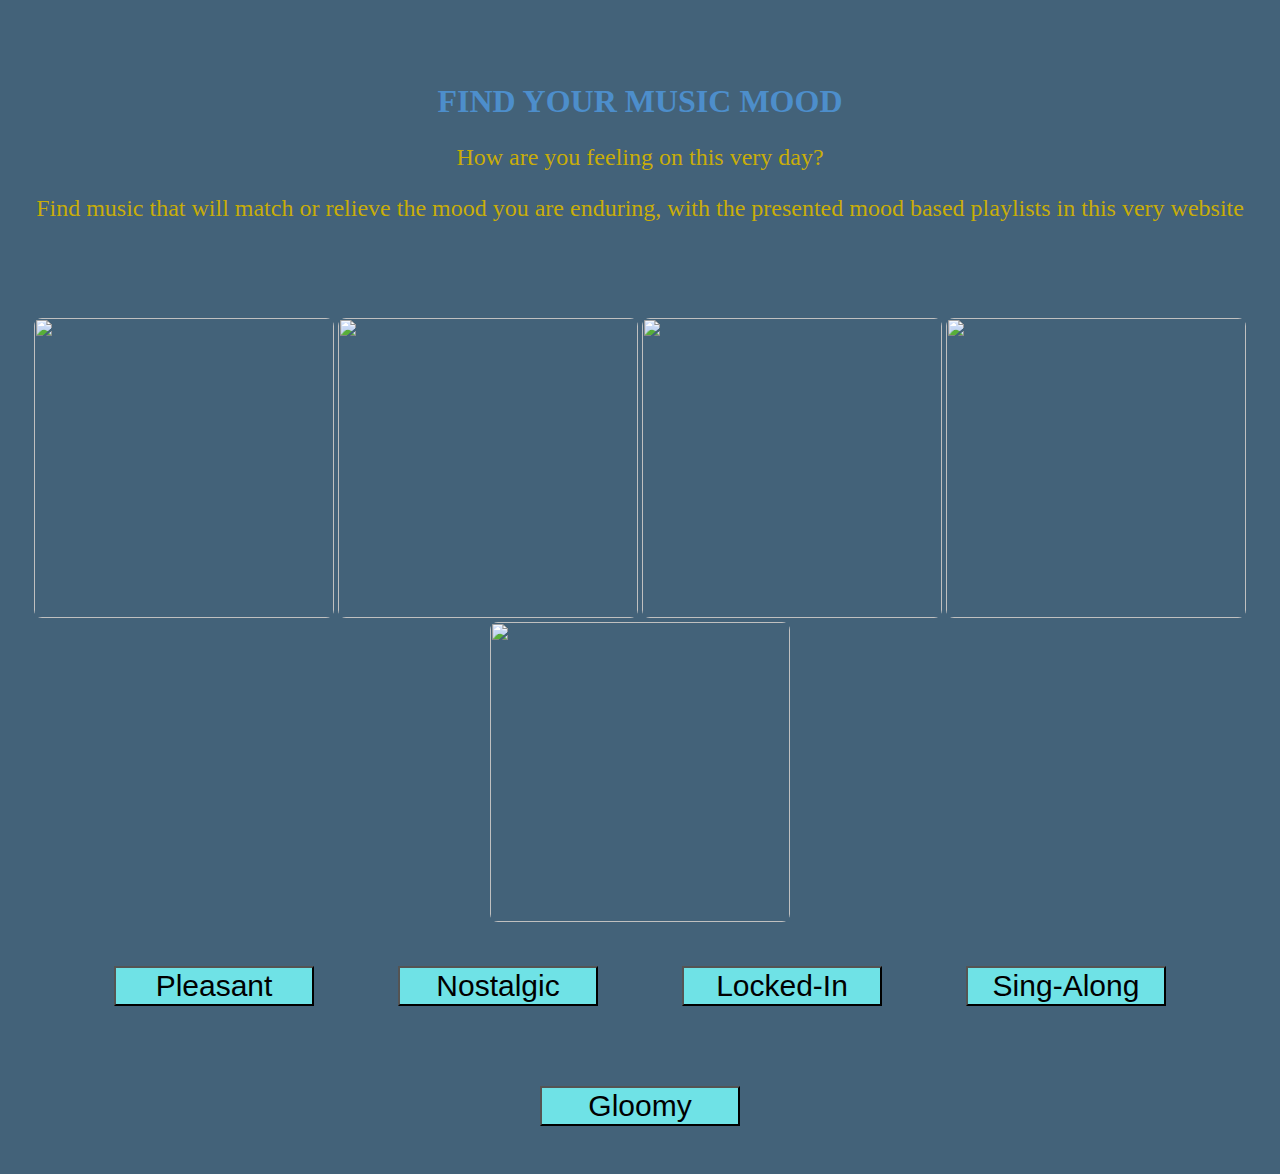
==== index.html @ 0690734e "Update index.html" ====
<!DOCTYPE HTML>
<html>
  <head>
<title>FIND YOUR MUSIC MOOD</title>
  <link href="mystyle.css" rel="stylesheet" type="text/css"/>
  <script src="myscript.js"></script>
  
  <style>
    h1 {color: rgb(77, 142, 203)}

#p3 {    
  font-size: x-large;    
}
p {text-align: center;}
button {text-align: center;}
  </style>
  </head>

  <br><br>
  <br>
  <body style="background-color: rgb(67, 98, 121);">
    <h1 style="text-align:center;">FIND YOUR MUSIC MOOD </h1>
<center>
    <p id="p3" style="color:rgba(210, 178, 0, 0.949)">How are you feeling on this very day?</p> 
    <p id="p3" style="color:rgba(210, 178, 0, 0.949)">Find music that will match or relieve the mood you are enduring, with the presented mood based playlists in this very website</p>
</center>
<br>
<br>
<br>
<br>
<center>
<img src="https://st.depositphotos.com/4058993/60405/i/450/depositphotos_604056392-stock-photo-happy-faces-ball-yellow-background.jpg">
<img src="https://images.newscientist.com/wp-content/uploads/2021/05/25160442/gettyimages-129714169_web.jpg">
<img src="https://api.time.com/wp-content/uploads/2014/06/lebron-james-nba-finals.jpg">
<img src="https://www.creativefabrica.com/wp-content/uploads/2022/12/31/1672521170/Easter-Eggs-Singing-Karaoke-Cartoon-580x386.jpg">
<img src="https://images-wixmp-ed30a86b8c4ca887773594c2.wixmp.com/f/61c280f0-6c35-4f2b-9ffb-f2a71f1c651e/dgf7ka7-83f0a7fb-b666-4249-9c1a-9cd49051f99b.png/v1/fill/w_652,h_674,q_80,strp/sad_snoopy_by_bradsnoopy97_dgf7ka7-fullview.jpg?token=eyJ0eXAiOiJKV1QiLCJhbGciOiJIUzI1NiJ9.[base64].xP0fg5jne5xFncyH8XB-aZBj38paDPbFbGVUXYxSZVY">
</center>

    
<center>
<button onclick="window.location.href='pleasant.html'" align = 'center'>Pleasant</button>
<button onclick="window.location.href='nostalgic.html'" align = 'center'>Nostalgic</button>
<button onclick="window.location.href='locked.html'" align = 'center'>Locked-In</button>
<button onclick="window.location.href='sing-along.html'" align = 'center'>Sing-Along</button>
<button onclick="window.location.href='gloomy.html'" align = 'center'>Gloomy</button>
</center>



  
</body>    
</html>
---- mystyle.css ----
body {
    background-image: url("");
    body {background-color: 
}

button {
    background-color: rgb(111, 226, 230);
    width: 200px;
    margin: 40px;
    font-size: 30px;
}


img {
    border-radius: 8px;
    width: 300px;
    height: 300px;
}
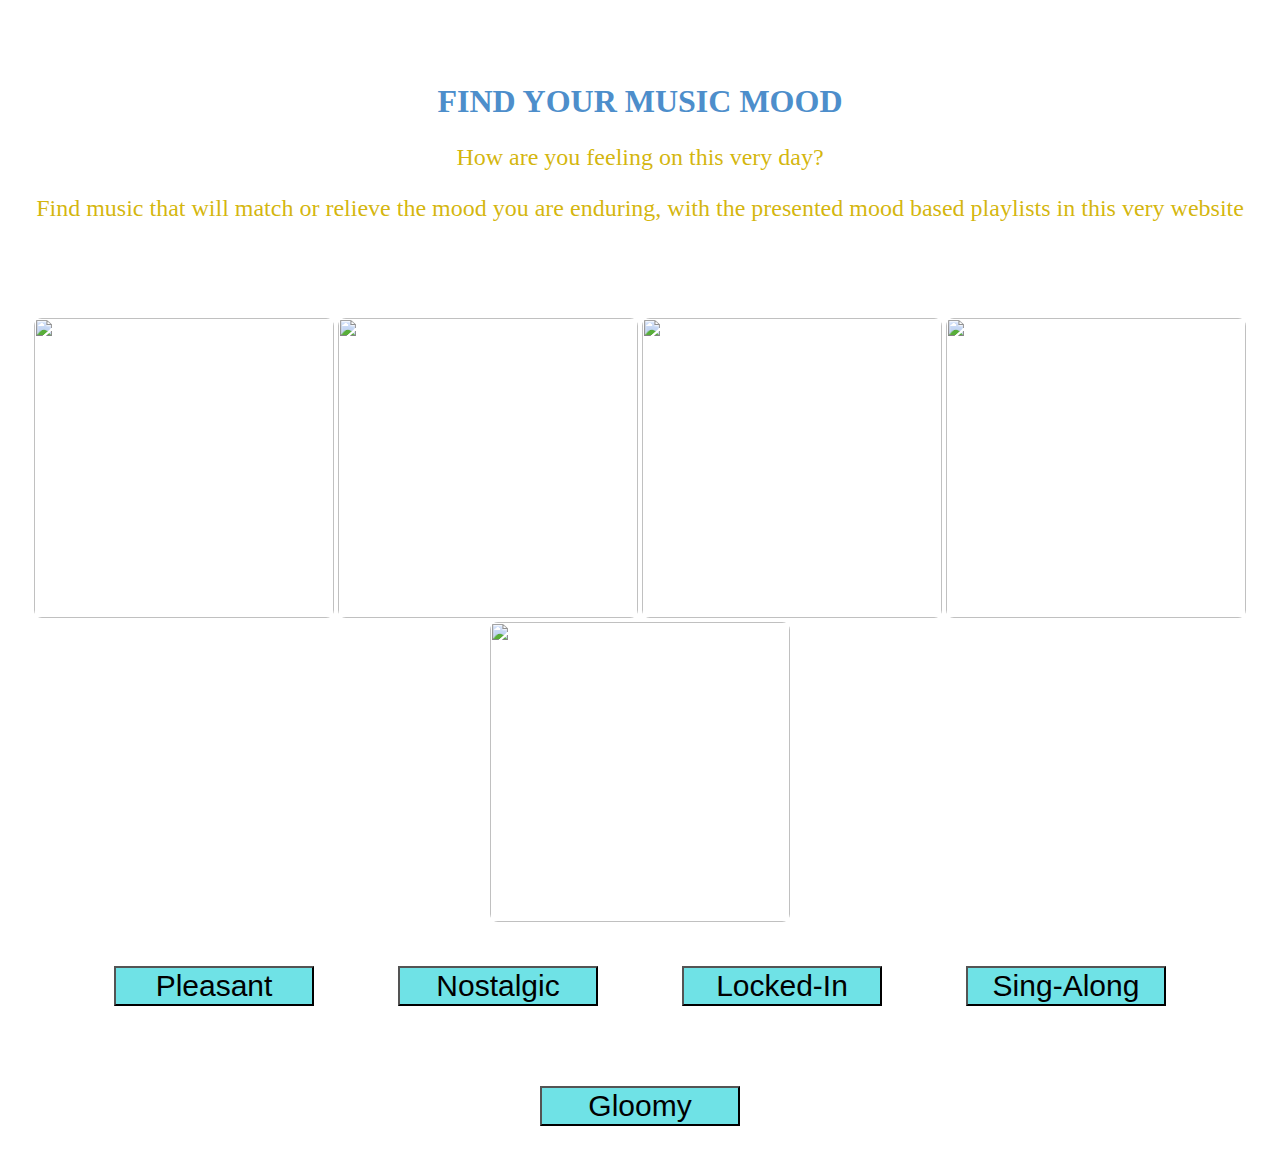
==== commit 98aa93e9: "Update index.html" ====
--- a/index.html
+++ b/index.html
@@ -18,7 +18,7 @@
 
   <br><br>
   <br>
-  <body style="background-color: rgb(67, 98, 121);">
+ 
     <h1 style="text-align:center;">FIND YOUR MUSIC MOOD </h1>
 <center>
     <p id="p3" style="color:rgba(210, 178, 0, 0.949)">How are you feeling on this very day?</p> 
--- a/mystyle.css
+++ b/mystyle.css
@@ -16,6 +16,19 @@
     width: 300px;
     height: 300px;
 }
+
+body {
+    background:linear-gradient(-45deg, #ff9a9e, #ffad0c4, #fad0c4, #ff9a9e);
+    background-size: 400% 400%;
+    animation: gradientBackground 15s ease infinite;
+}
+
+@keyframes gradientBackground {
+    0% {background-position: 0% 50%;}
+    50% {background-position: 100% 50%;}
+    100% {background-position: 0% 50%;}
+}
+    
 
 
 
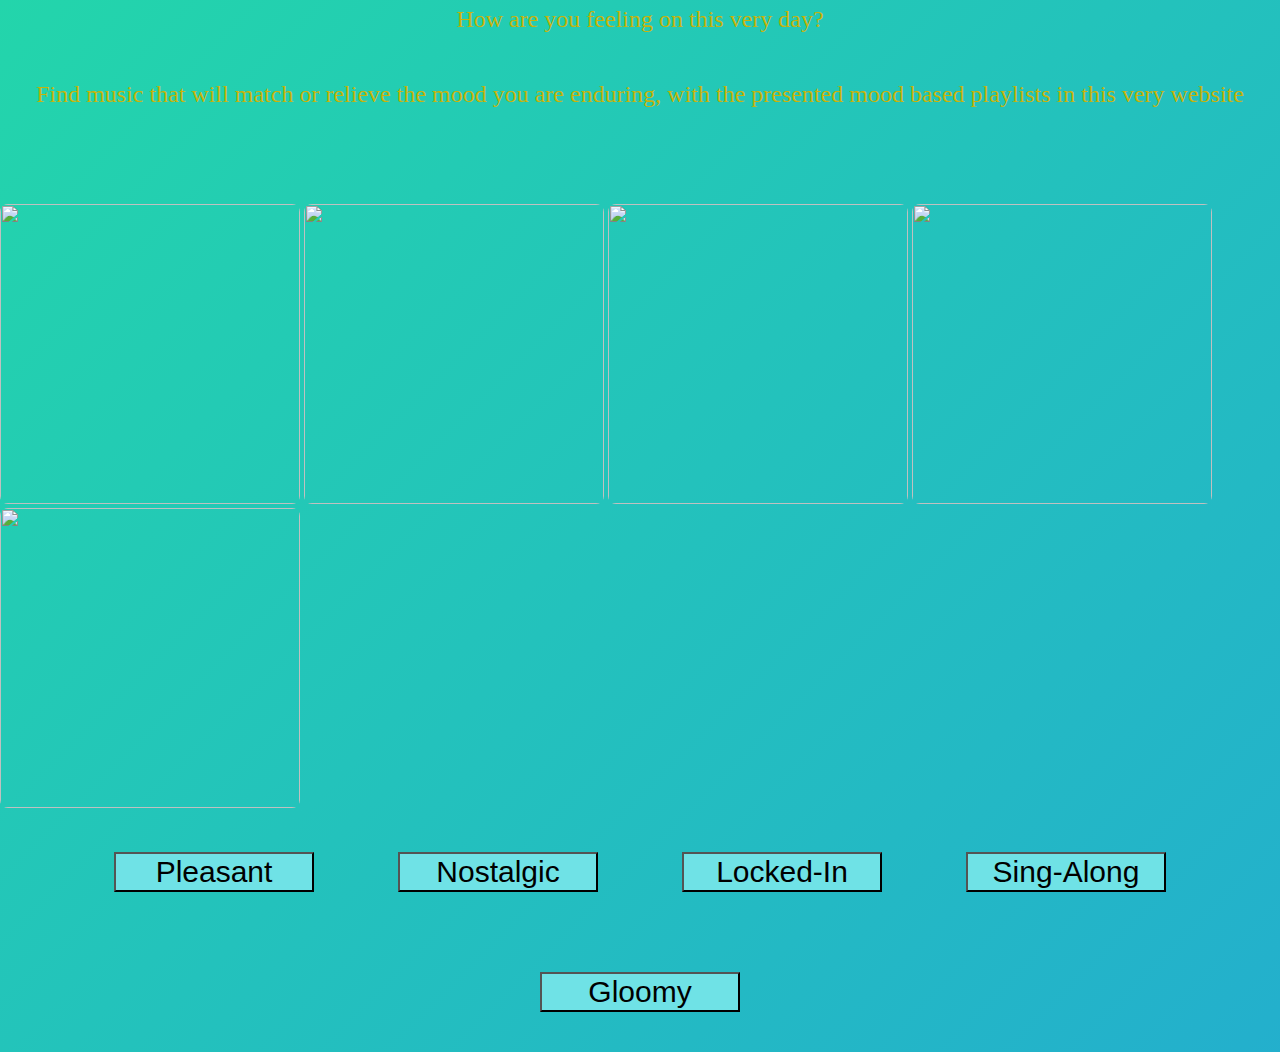
==== commit b3b93c7c: "Update index.html" ====
--- a/index.html
+++ b/index.html
@@ -4,49 +4,39 @@
 <title>FIND YOUR MUSIC MOOD</title>
   <link href="mystyle.css" rel="stylesheet" type="text/css"/>
   <script src="myscript.js"></script>
-  
   <style>
     h1 {color: rgb(77, 142, 203)}
-
-#p3 {    
-  font-size: x-large;    
-}
-p {text-align: center;}
-button {text-align: center;}
+    p {text-align: center; font-size: x-large; color: rgba(210,178,0,0.949);}
+    button {text-align: center;}
   </style>
   </head>
-
   <br><br>
   <br>
- 
-    <h1 style="text-align:center;">FIND YOUR MUSIC MOOD </h1>
-<center>
-    <p id="p3" style="color:rgba(210, 178, 0, 0.949)">How are you feeling on this very day?</p> 
-    <p id="p3" style="color:rgba(210, 178, 0, 0.949)">Find music that will match or relieve the mood you are enduring, with the presented mood based playlists in this very website</p>
-</center>
+ <body>
+    <h1>FIND YOUR MUSIC MOOD</h1>
+
+    <p>How are you feeling on this very day?</p> 
+    <p>Find music that will match or relieve the mood you are enduring, with the presented mood based playlists in this very website</p>
 <br>
 <br>
 <br>
 <br>
-<center>
+<div>
 <img src="https://st.depositphotos.com/4058993/60405/i/450/depositphotos_604056392-stock-photo-happy-faces-ball-yellow-background.jpg">
 <img src="https://images.newscientist.com/wp-content/uploads/2021/05/25160442/gettyimages-129714169_web.jpg">
 <img src="https://api.time.com/wp-content/uploads/2014/06/lebron-james-nba-finals.jpg">
 <img src="https://www.creativefabrica.com/wp-content/uploads/2022/12/31/1672521170/Easter-Eggs-Singing-Karaoke-Cartoon-580x386.jpg">
 <img src="https://images-wixmp-ed30a86b8c4ca887773594c2.wixmp.com/f/61c280f0-6c35-4f2b-9ffb-f2a71f1c651e/dgf7ka7-83f0a7fb-b666-4249-9c1a-9cd49051f99b.png/v1/fill/w_652,h_674,q_80,strp/sad_snoopy_by_bradsnoopy97_dgf7ka7-fullview.jpg?token=eyJ0eXAiOiJKV1QiLCJhbGciOiJIUzI1NiJ9.[base64].xP0fg5jne5xFncyH8XB-aZBj38paDPbFbGVUXYxSZVY">
-</center>
+</div>
 
-    
+<div>
 <center>
 <button onclick="window.location.href='pleasant.html'" align = 'center'>Pleasant</button>
 <button onclick="window.location.href='nostalgic.html'" align = 'center'>Nostalgic</button>
 <button onclick="window.location.href='locked.html'" align = 'center'>Locked-In</button>
 <button onclick="window.location.href='sing-along.html'" align = 'center'>Sing-Along</button>
 <button onclick="window.location.href='gloomy.html'" align = 'center'>Gloomy</button>
-</center>
-
-
-
-  
+</div>
+   
 </body>    
 </html>
--- a/mystyle.css
+++ b/mystyle.css
@@ -1,7 +1,24 @@
 body {
-    background-image: url("");
-    body {background-color: 
+    background:linear-gradient(-45deg, #ee7752, #e73c7e, #23a6d5, #23d5ab);
+    background-size: 400% 400%;
+    animation: gradient 15s ease infinite;
+    height: 100vh;
+    margin: 0;
+    display: flex;
+    flex-direction: column;
+    justify-content: center;
+    align-items: center;
 }
+
+@keyframes gradient {
+    0% {background-position: 0% 50%;
+       }
+    50% {background-position: 100% 50%;
+        }
+    100% {background-position: 0% 50%;
+         }
+}
+    
 
 button {
     background-color: rgb(111, 226, 230);
@@ -17,18 +34,7 @@
     height: 300px;
 }
 
-body {
-    background:linear-gradient(-45deg, #ff9a9e, #ffad0c4, #fad0c4, #ff9a9e);
-    background-size: 400% 400%;
-    animation: gradientBackground 15s ease infinite;
-}
 
-@keyframes gradientBackground {
-    0% {background-position: 0% 50%;}
-    50% {background-position: 100% 50%;}
-    100% {background-position: 0% 50%;}
-}
-    
 
 
 
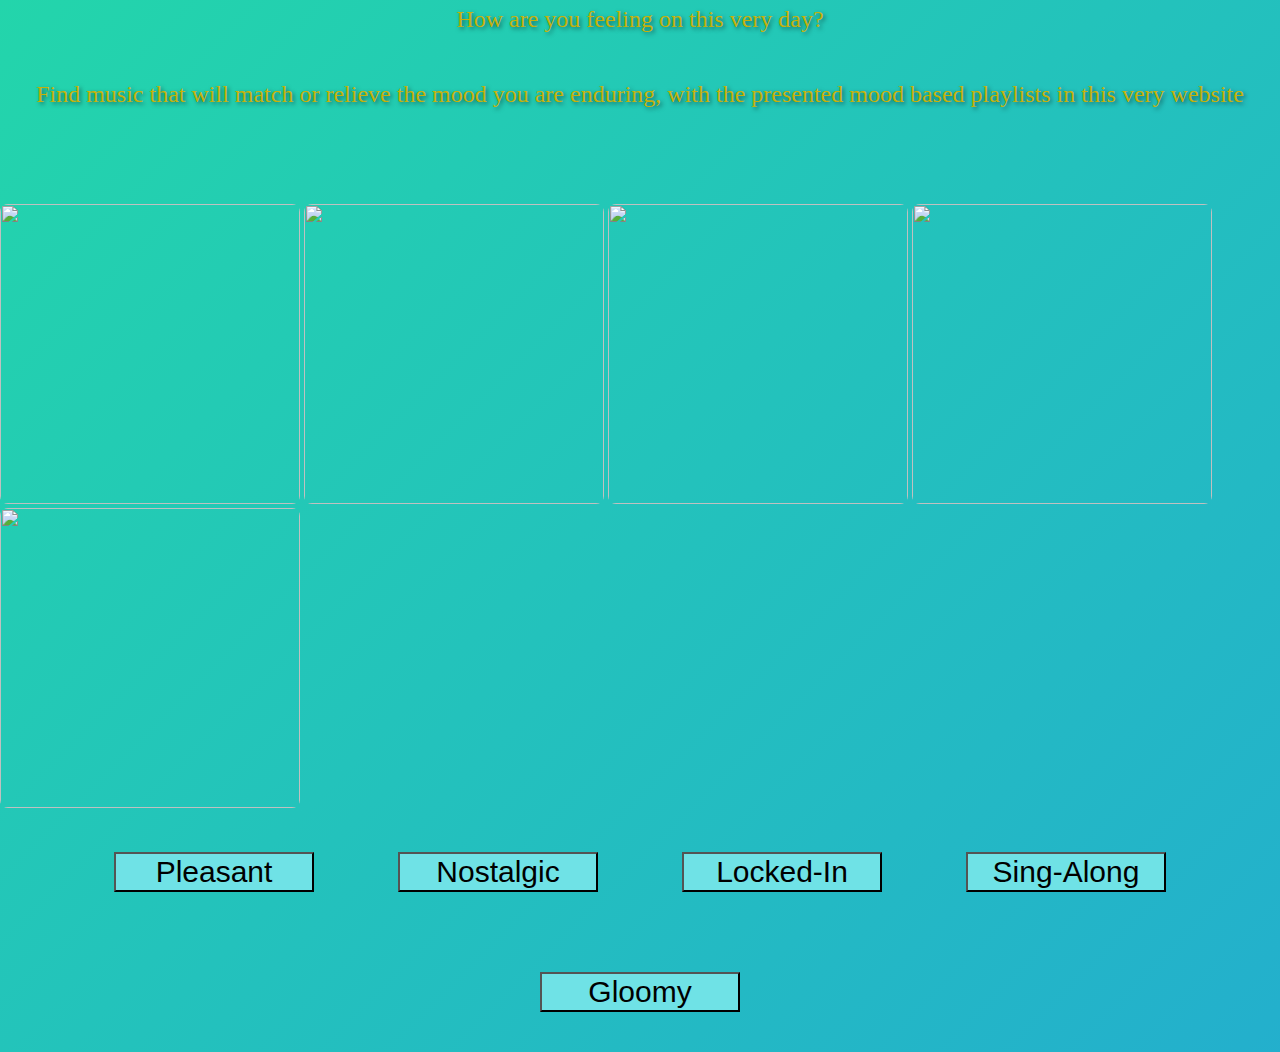
==== commit f4a69ed5: "Update index.html" ====
--- a/index.html
+++ b/index.html
@@ -5,18 +5,15 @@
   <link href="mystyle.css" rel="stylesheet" type="text/css"/>
   <script src="myscript.js"></script>
   <style>
-    h1 {color: rgb(77, 142, 203)}
-    p {text-align: center; font-size: x-large; color: rgba(210,178,0,0.949);}
     button {text-align: center;}
   </style>
   </head>
   <br><br>
   <br>
  <body>
-    <h1>FIND YOUR MUSIC MOOD</h1>
-
-    <p>How are you feeling on this very day?</p> 
-    <p>Find music that will match or relieve the mood you are enduring, with the presented mood based playlists in this very website</p>
+    <h1 style="color: RGB(77,142,203); text-shadow: 2px 2px 4px rgba(0,0,0,0.5);">FIND YOUR MUSIC MOOD</h1>
+    <p style="text-align: center; font-size: x-large; color: rgba(210,178,0,0.949); text-shadow: 2px 2px 4px rgba(0,0,0,0.5);">How are you feeling on this very day?</p> 
+    <p style="text-align: center; font-size: x-large; color: rgba(210,178,0,0.949); text-shadow: 2px 2px 4px rgba(0,0,0,0.5);">Find music that will match or relieve the mood you are enduring, with the presented mood based playlists in this very website</p>
 <br>
 <br>
 <br>
--- a/mystyle.css
+++ b/mystyle.css
@@ -89,4 +89,6 @@
 
 
 
+
+
   
